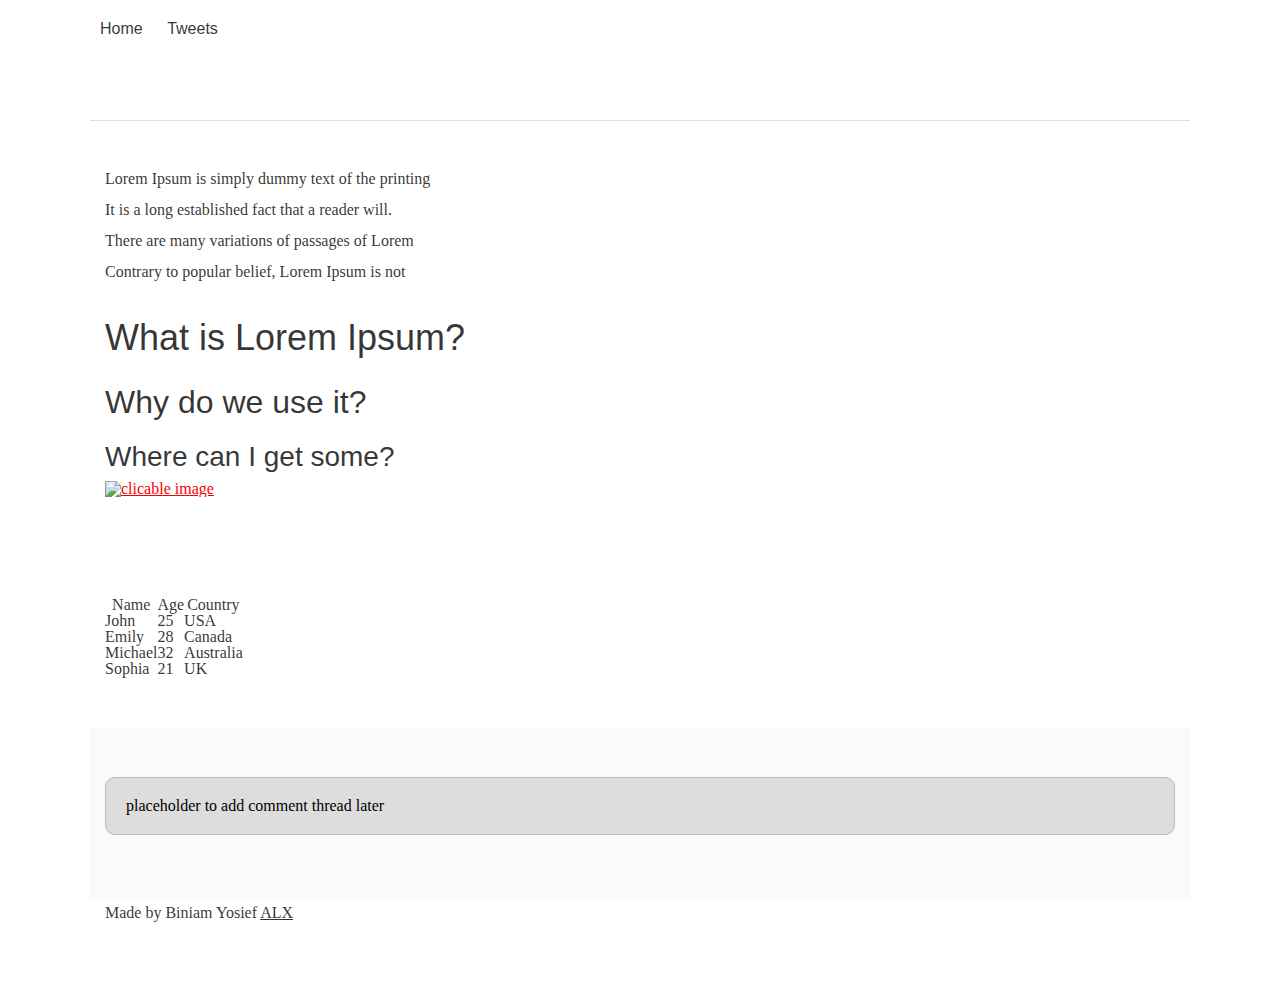
==== css_basic/index.html @ 75e2a6ed "css_basics folder added" ====
<!DOCTYPE html>
<html lang="en">
    <head>
    <meta charset="UTF-8">
    <meta name="viewport" content="width=device-width, initial-scale=1.0">
    <link href="base.css" rel="stylesheet">
    <link href="styles.css" rel="stylesheet">
    <title>itle>My first Portofolio</title>
    </head>
    <body>
        <header>
           <nav>
                <ul>
                    <li><a href="index.html">Home</a></li>
                    <li><a href="tweets.html">Tweets</a></li>
                </ul>
            </nav> 
        </header>
        <main> 
            <article>
            <p>Lorem Ipsum is simply dummy text of the printing </p>
            <p>It is a long established fact that a reader will.</p>
            <p>There are many variations of passages of Lorem</p>
            <p>Contrary to popular belief, Lorem Ipsum is not</p>
            <h1>What is Lorem Ipsum?</h1>
            <h2>Why do we use it?</h2>
            <h3>Where can I get some?</h3>
            <a href="https://www.alxafrica.com/"> <img src="https://i.ibb.co/gTDZZT8/ALX-Logo-07.png" alt="clicable  image"> </a>
        
            </article>
            <article>
            <table border="1">
                <thead>
                    <th>Name</th>
                    <th>Age</th>
                    <th>Country</th>
                </thead>
                <tbody>
                    <tr>
                        <td>John</td>
                        <td>25</td>
                        <td>USA</td>
                    </tr>
                    <tr>
                        <td>Emily</td>
                        <td>28</td>
                        <td>Canada</td>
                    </tr>
                    <tr>
                        <td>Michael</td>
                        <td>32</td>
                        <td>Australia</td>
                    </tr>
                    <tr>
                        <td>Sophia</td>
                        <td>21</td>
                        <td>UK</td>
                    </tr>
                </tbody>
            </table>
        </article>
            <aside>
                <p>placeholder to add comment thread later</p>
            </aside>
        </main>
        <footer>
            <p> Made by Biniam Yosief <a href="https://www.alxafrica.com/" target="_blank"> ALX</a></p>
        </footer>
       </body>
</html>
---- css_basic/base.css ----
* Importing webfonts */
/* (If you're learning CSS, you should disregard that) */

@import url(https://fonts.googleapis.com/css?family=Yeseva+One);
@import url(https://fonts.googleapis.com/css?family=Josefin+Sans:400,700,700italic,400italic);


/* CSS reset rules */

html, body {
	height: 100%;
	min-height: 100%;
}
html, body, div, span, applet, object, iframe,
h1, h2, h3, h4, h5, h6, p, blockquote, pre,
a, abbr, acronym, address, big, cite, code,
del, dfn, img, ins, kbd, q, s, samp,
small, strike, sub, sup, tt, var,
b, u, i, center,
dl, dt, dd,
fieldset, form, label, legend,
table, caption, tbody, tfoot, thead, tr, th, td,
article, aside, canvas, details, embed, 
figure, figcaption, footer, header, hgroup, 
menu, nav, output, ruby, section, summary,
time, mark, audio, video {
	margin: 0;
	padding: 0;
	border: 0;
	font-size: 100%;
	font: inherit;
	vertical-align: baseline;
}
/* HTML5 display-role reset for older browsers */
article, aside, details, figcaption, figure, 
footer, header, hgroup, menu, nav, section {
	display: block;
}
body {
	line-height: 1;
}
blockquote, q {
	quotes: none;
}
blockquote:before, blockquote:after,
q:before, q:after {
	content: '';
	content: none;
}
table {
	border-collapse: collapse;
	border-spacing: 0;
}


/* Fonts and colors */

body {
	font-family: 'Josefin Sans', serif;
	color: rgba(0, 0, 0, 0.8);
}
h1, h2, h3, h4, h5, h6, header {
	font-family: 'Yeseva One', sans-serif;
}
article {
}
header {
	border-bottom: 1px solid rgb(221,221,221);
	transition: border-bottom-color 1s ease;
}
header a {
	color: rgba(0, 0, 0, 0.8);
}
aside {
	background: #FAFAFA;
}
aside p {
	border: 1px solid #bbb;
	background: #ddd;
	color: black;
}
footer a {
	color: rgba(0, 0, 0, 0.8);
}
a {
	color: #F80002;
}


/* Positioning and margins */

@media (min-width: 1100px) {
	body {
		width: 1100px;
		margin: 0 auto;
	}
}

article {
	padding: 50px 15px;
}
article > *:first-child {
	margin-top: 0;
}
aside {
	padding: 50px 15px;
}
header .right {
	float: right;
	margin: 0 10px 15px;
}


/* Header */
header {
	padding: 20px 0;
	height: 80px;
}
header ul {
	list-style: none;
	margin: 0;
	padding: 0;
}
header li {
	display: inline;
	vertical-align:middle;
}
header li:first-child {
	margin: 0;
}
header li a {
	margin: 0 10px;
}
header li.logo {
	font-size: 36px;
}
header a {
	text-decoration: none;
}


/* Aside */

aside p {
	border-radius: 10px;
	padding: 20px 20px;
}


/* Footer */

footer {
	padding: 5px 15px;
	height: 80px;
}


/* Text styles and margins */

p {
	margin-bottom: 15px;
}
h1 {
	font-size: 36px;
	margin: 40px 0 20px;
}
h2 {
	font-size: 32px;
	margin: 30px 0 15px;
}
h3 {
	font-size: 28px;
	margin: 25px 0 10px;
}
h4 {
	font-size: 20px;
	font-weight: bold;
	margin: 20px 0 10px;
}
h5 {
	font-size: 18px;
	font-weight: bold;
	margin: 15px 0 10px;
}
h6 {
	font-weight: bold;
	margin: 5px 0;
}

@media (max-width: 800px) {
  body.works_on_smartphone {
  	display: block;
  }
  body.works_on_smartphone main {
  	display: block;
  }
  header .right {
  	float: none;
  }
}
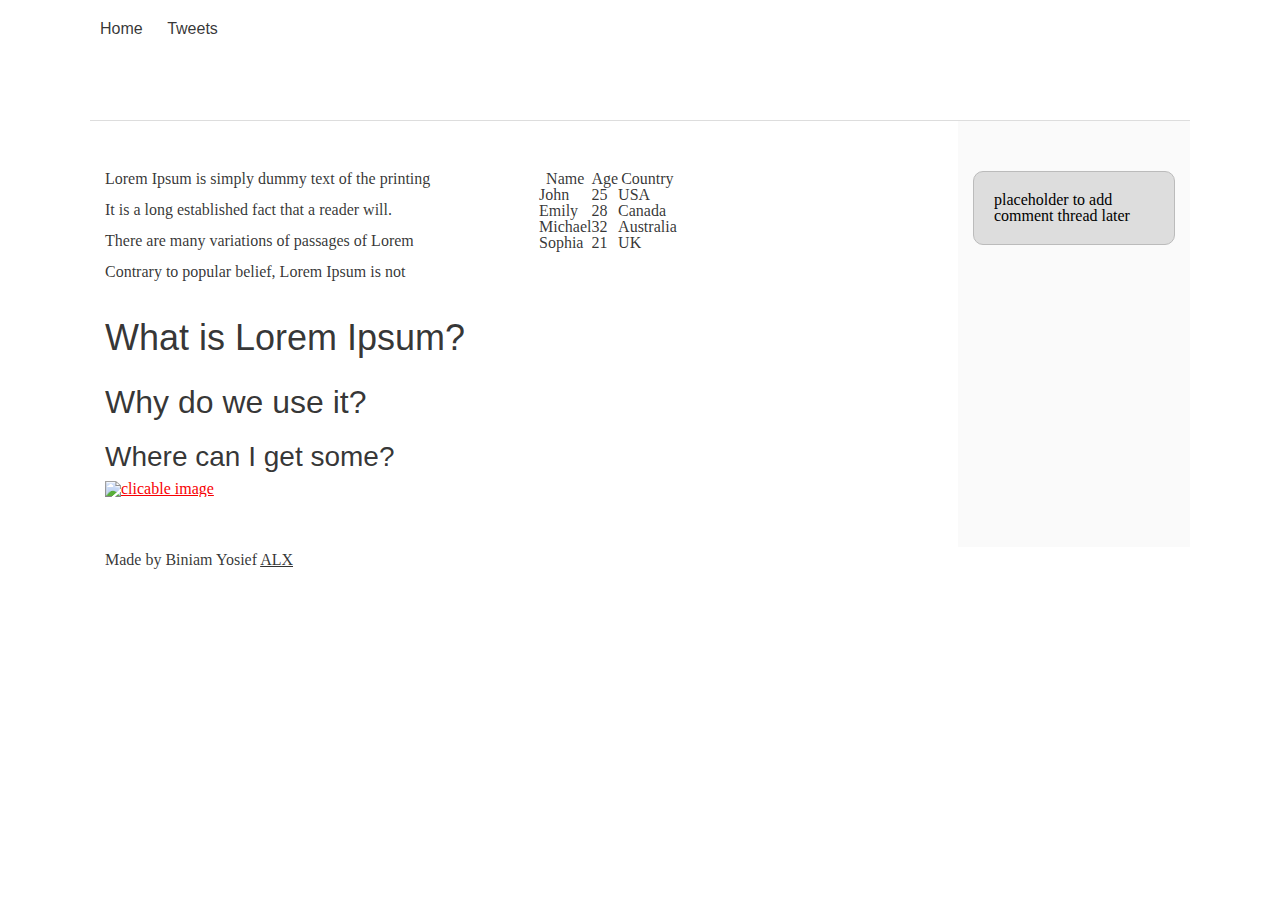
==== commit 26509a8e: "added som styles for mobile devices" ====
--- a/css_basic/index.html
+++ b/css_basic/index.html
@@ -7,7 +7,7 @@
     <link href="styles.css" rel="stylesheet">
     <title>itle>My first Portofolio</title>
     </head>
-    <body>
+    <body class="works_on_smartphone">
         <header>
            <nav>
                 <ul>
--- a/css_basic/styles.css
+++ b/css_basic/styles.css
@@ -0,0 +1,17 @@
+body, main{
+    display: flex;
+    flex-direction: column;
+}
+
+main{
+    flex-direction: row;
+    flex: auto;
+}
+main > article{
+    flex: 2;
+    overflow-y: auto;
+}
+main > aside{
+    flex: 1;
+    overflow-y: auto;
+}
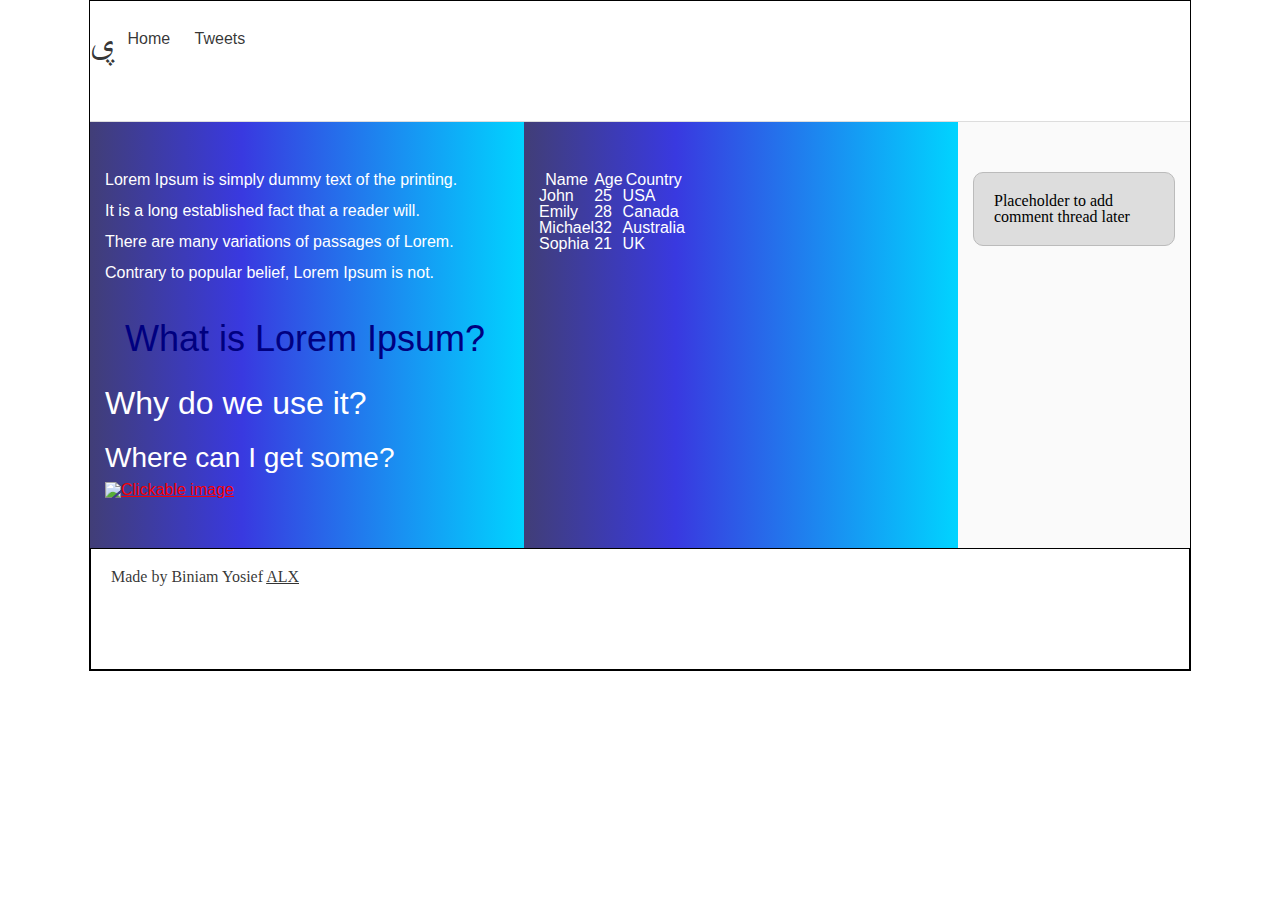
==== commit 224e7ad9: "added more styling index.html" ====
--- a/css_basic/index.html
+++ b/css_basic/index.html
@@ -1,34 +1,37 @@
 <!DOCTYPE html>
 <html lang="en">
-    <head>
+<head>
     <meta charset="UTF-8">
     <meta name="viewport" content="width=device-width, initial-scale=1.0">
     <link href="base.css" rel="stylesheet">
     <link href="styles.css" rel="stylesheet">
-    <title>itle>My first Portofolio</title>
-    </head>
-    <body class="works_on_smartphone">
-        <header>
-           <nav>
-                <ul>
-                    <li><a href="index.html">Home</a></li>
-                    <li><a href="tweets.html">Tweets</a></li>
-                </ul>
-            </nav> 
-        </header>
-        <main> 
-            <article>
-            <p>Lorem Ipsum is simply dummy text of the printing </p>
+    <title>My First Portfolio</title>
+</head>
+<body class="works_on_smartphone">
+    <header>
+        <nav>
+            <ul>
+                
+                <li class="logo">&#1745;</li>
+                <li><a href="index.html">Home</a></li>
+                <li><a href="tweets.html">Tweets</a></li>
+            </ul>
+        </nav>
+    </header>
+    <main>
+        <article>
+            <p>Lorem Ipsum is simply dummy text of the printing.</p>
             <p>It is a long established fact that a reader will.</p>
-            <p>There are many variations of passages of Lorem</p>
-            <p>Contrary to popular belief, Lorem Ipsum is not</p>
+            <p>There are many variations of passages of Lorem.</p>
+            <p>Contrary to popular belief, Lorem Ipsum is not.</p>
             <h1>What is Lorem Ipsum?</h1>
             <h2>Why do we use it?</h2>
             <h3>Where can I get some?</h3>
-            <a href="https://www.alxafrica.com/"> <img src="https://i.ibb.co/gTDZZT8/ALX-Logo-07.png" alt="clicable  image"> </a>
-        
-            </article>
-            <article>
+            <a href="https://www.alxafrica.com/">
+                <img src="https://i.ibb.co/gTDZZT8/ALX-Logo-07.png" alt="Clickable image">
+            </a>
+        </article>
+        <article>
             <table border="1">
                 <thead>
                     <th>Name</th>
@@ -59,12 +62,12 @@
                 </tbody>
             </table>
         </article>
-            <aside>
-                <p>placeholder to add comment thread later</p>
-            </aside>
-        </main>
-        <footer>
-            <p> Made by Biniam Yosief <a href="https://www.alxafrica.com/" target="_blank"> ALX</a></p>
-        </footer>
-       </body>
-</html>+        <aside>
+            <p>Placeholder to add comment thread later</p>
+        </aside>
+    </main>
+    <footer>
+        <p>Made by Biniam Yosief <a href="https://www.alxafrica.com/" target="_blank">ALX</a></p>
+    </footer>
+</body>
+</html>
--- a/css_basic/styles.css
+++ b/css_basic/styles.css
@@ -9,9 +9,50 @@
 }
 main > article{
     flex: 2;
-    overflow-y: auto;
+    /* overflow-y: auto; */
 }
 main > aside{
     flex: 1;
-    overflow-y: auto;
+    /* overflow-y: auto; */
 }
+
+
+main {
+    background-color: rgb(4, 49, 65);
+}
+h1 {
+    color: navy;
+    margin-left: 20px;
+}
+
+footer{
+    padding: 20px;
+    border: 1px solid black;
+
+}
+
+body{
+    border: 1px solid black;
+}
+
+article{
+    background-image: linear-gradient(90deg, #413e77 0%,
+     #3939e0 35%,
+     #00d4ff 100%);
+    color: white;
+    font-family:'Franklin Gothic Medium',
+     'Arial Narrow', 
+    Arial, sans-serif
+}
+
+img{
+    width: 100%;
+}
+
+img:hover{
+    -webkit-transform: rotate(15deg) scale(1.4);
+	transform: rotate(15deg) scale(1.4);
+	-webkit-transition: .3s ease-in-out;
+	transition: .3s ease-in-out;
+
+}
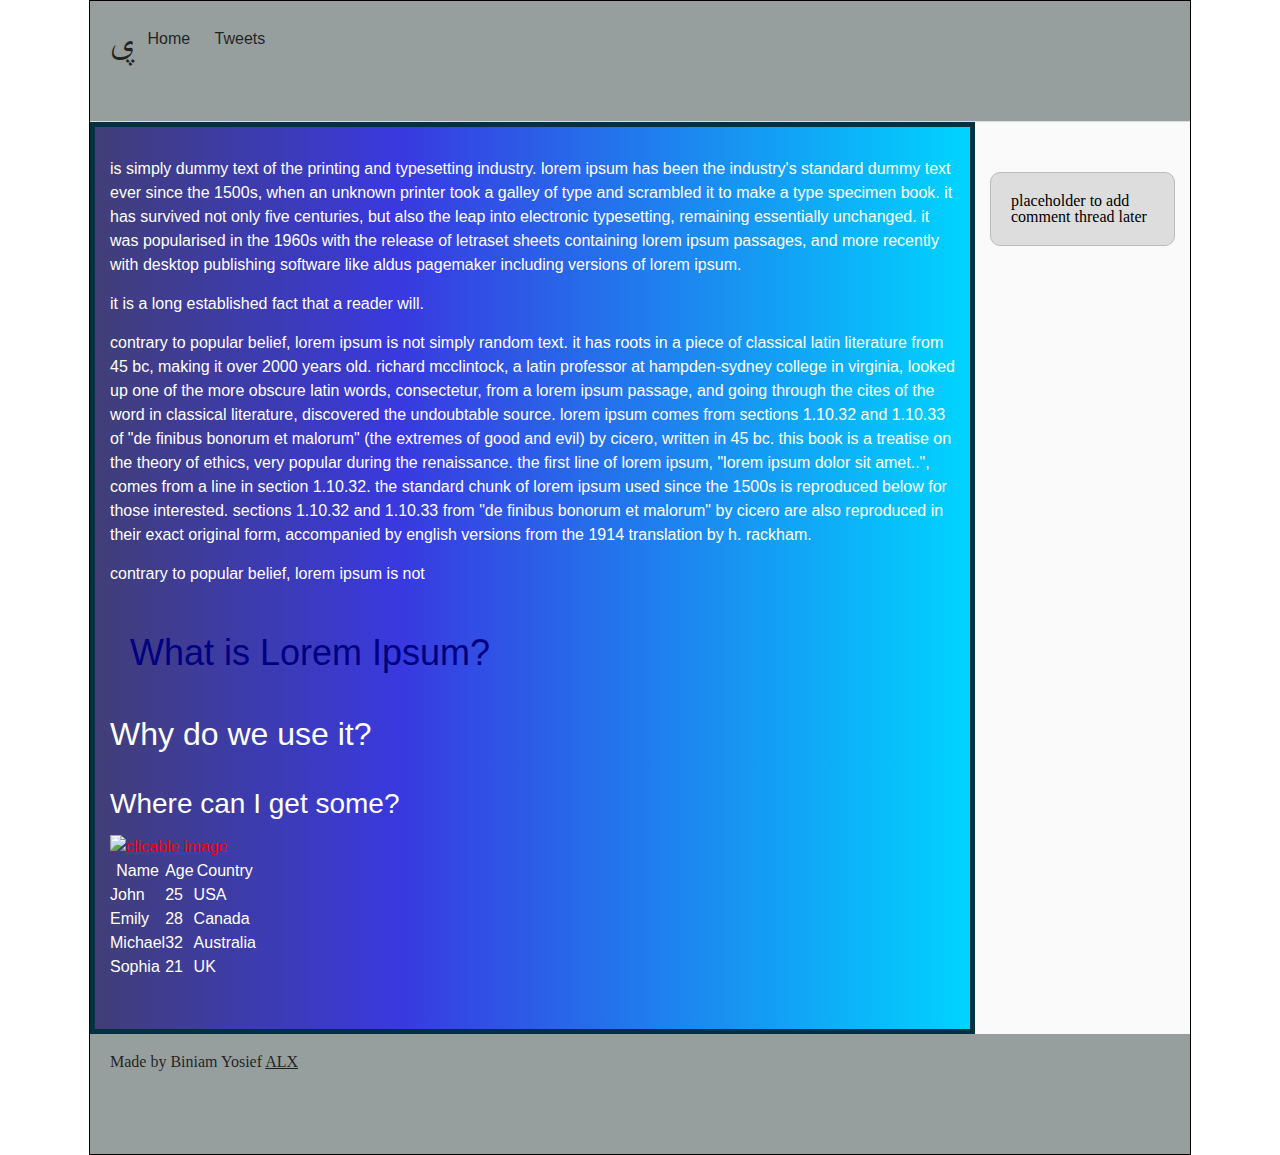
==== commit b13ea6bb: "added some more styling" ====
--- a/css_basic/index.html
+++ b/css_basic/index.html
@@ -1,37 +1,55 @@
 <!DOCTYPE html>
 <html lang="en">
-<head>
+    <head>
     <meta charset="UTF-8">
     <meta name="viewport" content="width=device-width, initial-scale=1.0">
     <link href="base.css" rel="stylesheet">
     <link href="styles.css" rel="stylesheet">
-    <title>My First Portfolio</title>
-</head>
-<body class="works_on_smartphone">
-    <header>
-        <nav>
-            <ul>
-                
-                <li class="logo">&#1745;</li>
-                <li><a href="index.html">Home</a></li>
-                <li><a href="tweets.html">Tweets</a></li>
-            </ul>
-        </nav>
-    </header>
-    <main>
-        <article>
-            <p>Lorem Ipsum is simply dummy text of the printing.</p>
+    <title>itle>My first Portofolio</title>
+    </head>
+    <body class="works_on_smartphone">
+       
+        <header>
+           <nav>
+                <ul>
+                    <li class="logo">&#1745;</li>
+                    <li><a href="index.html">Home</a></li>
+                    <li><a href="tweets.html">Tweets</a></li>
+                </ul>
+            </nav> 
+        </header>
+        <main> 
+            <article>
+            <p> is simply dummy text of the printing and typesetting industry. Lorem Ipsum has been 
+                the industry's standard dummy text ever since the 1500s, when an unknown printer took 
+                a galley of type and scrambled it to make a type specimen book. It has survived not 
+                only five centuries, but also the leap into electronic typesetting, remaining 
+                essentially unchanged. It was popularised in the 1960s with the release of Letraset
+                 sheets containing Lorem Ipsum passages, and more recently with desktop publishing 
+                 software like Aldus PageMaker including versions of Lorem Ipsum.</p>
             <p>It is a long established fact that a reader will.</p>
-            <p>There are many variations of passages of Lorem.</p>
-            <p>Contrary to popular belief, Lorem Ipsum is not.</p>
+            <p>Contrary to popular belief, Lorem Ipsum is not simply random text. It has roots in a
+                 piece of classical Latin literature from 45 BC, making it over 2000 years old. 
+                 Richard McClintock, a Latin professor at Hampden-Sydney College in Virginia, 
+                 looked up one of the more obscure Latin words, consectetur, from a Lorem Ipsum 
+                 passage, and going through the cites of the word in classical literature, discovered
+                  the undoubtable source. Lorem Ipsum comes from sections 1.10.32 and 1.10.33 of 
+                  "de Finibus Bonorum et Malorum" (The Extremes of Good and Evil) by Cicero, written
+                   in 45 BC. This book is a treatise on the theory of ethics, very popular during the
+                    Renaissance. The first line of Lorem Ipsum, "Lorem ipsum dolor sit amet..", 
+                    comes from a line in section 1.10.32.
+
+                The standard chunk of Lorem Ipsum used since the 1500s is reproduced below for 
+                those interested. Sections 1.10.32 and 1.10.33 from "de Finibus Bonorum et Malorum"
+                 by Cicero are also reproduced in their exact original form, accompanied by English
+                  versions from the 1914 translation by H. Rackham.</p>
+            <p>Contrary to popular belief, Lorem Ipsum is not</p>
             <h1>What is Lorem Ipsum?</h1>
             <h2>Why do we use it?</h2>
             <h3>Where can I get some?</h3>
-            <a href="https://www.alxafrica.com/">
-                <img src="https://i.ibb.co/gTDZZT8/ALX-Logo-07.png" alt="Clickable image">
-            </a>
-        </article>
-        <article>
+            <a href="https://www.alxafrica.com/"> <img src="https://i.ibb.co/gTDZZT8/ALX-Logo-07.png" alt="clicable  image"> </a>
+        
+            
             <table border="1">
                 <thead>
                     <th>Name</th>
@@ -62,12 +80,12 @@
                 </tbody>
             </table>
         </article>
-        <aside>
-            <p>Placeholder to add comment thread later</p>
-        </aside>
-    </main>
-    <footer>
-        <p>Made by Biniam Yosief <a href="https://www.alxafrica.com/" target="_blank">ALX</a></p>
-    </footer>
-</body>
-</html>
+            <aside>
+                <p>placeholder to add comment thread later</p>
+            </aside>
+        </main>
+        <footer>
+            <p> Made by Biniam Yosief <a href="https://www.alxafrica.com/" target="_blank"> ALX</a></p>
+        </footer>
+       </body>
+</html>--- a/css_basic/styles.css
+++ b/css_basic/styles.css
@@ -8,13 +8,18 @@
     flex: auto;
 }
 main > article{
-    flex: 2;
-    /* overflow-y: auto; */
+    flex: 60%;
+    overflow-y: auto;
 }
 main > aside{
     flex: 1;
-    /* overflow-y: auto; */
+    overflow-y: auto; 
 }
+article > p{
+    text-transform: lowercase;
+}
+
+
 
 
 main {
@@ -26,13 +31,17 @@
 }
 
 footer{
-    padding: 20px;
-    border: 1px solid black;
+    
+    
 
 }
 
 body{
     border: 1px solid black;
+}
+header, footer{
+    background-color: rgb(151, 158, 158);
+    padding: 20px;
 }
 
 article{
@@ -42,17 +51,39 @@
     color: white;
     font-family:'Franklin Gothic Medium',
      'Arial Narrow', 
-    Arial, sans-serif
+    Arial, sans-serif;
+    line-height: 1.5;
+    width: 100%;
+    height: 100%;
+    padding-top: 30px;
+    margin: 5px;
+
+
 }
 
 img{
     width: 100%;
+    height: 100%;
 }
 
 img:hover{
-    -webkit-transform: rotate(15deg) scale(1.4);
-	transform: rotate(15deg) scale(1.4);
-	-webkit-transition: .3s ease-in-out;
-	transition: .3s ease-in-out;
-
+    opacity: 1;
+	-webkit-animation: flash 1.5s;
+	animation: flash 1.5s;
 }
+@-webkit-keyframes flash {
+	0% {
+		opacity: .4;
+	}
+	100% {
+		opacity: 1;
+	}
+}
+@keyframes flash {
+	0% {
+		opacity: .4;
+	}
+	100% {
+		opacity: 1;
+	}
+}
